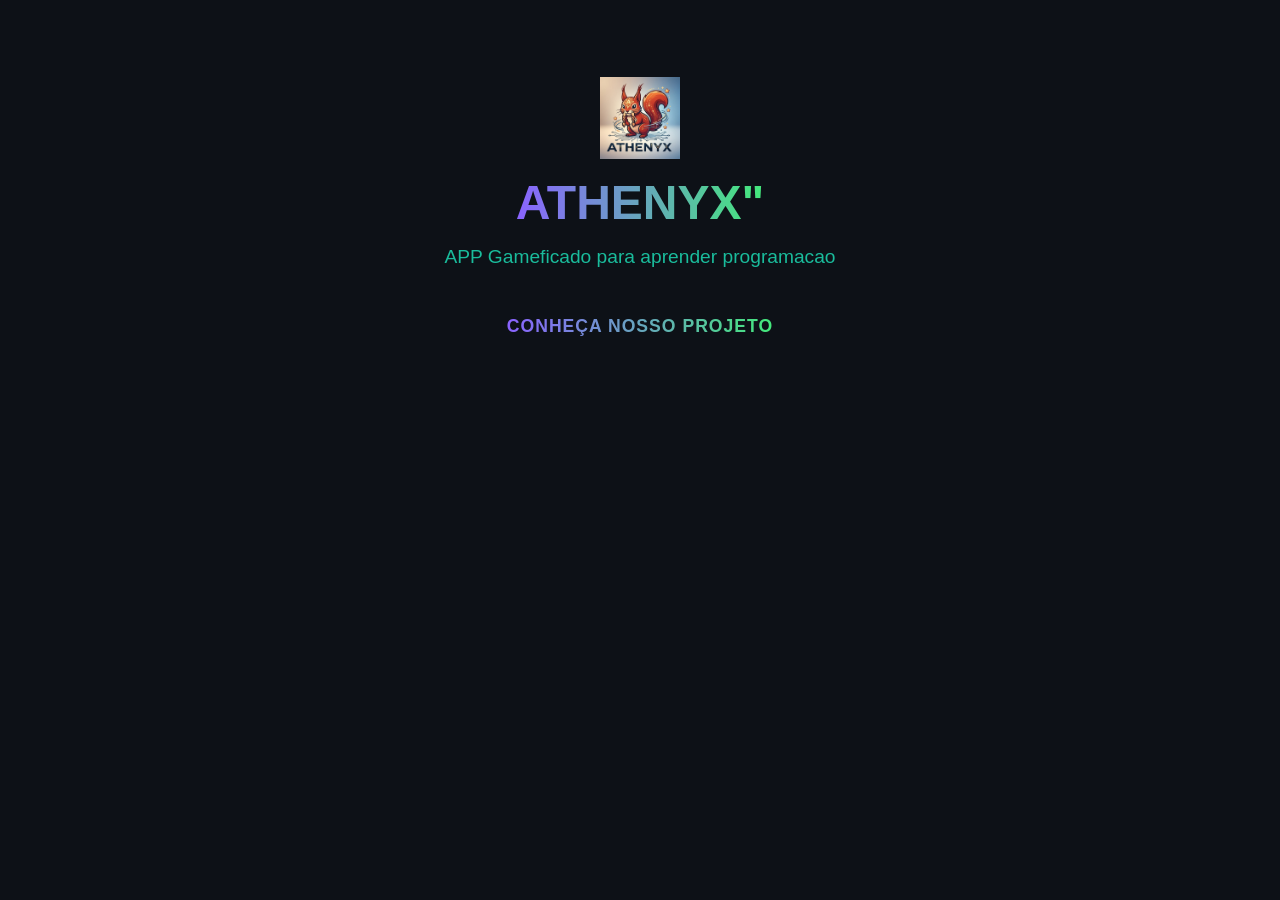
==== src/pages/index.html @ e7abbf02 "feature: criando o css e anexando a logo da marca" ====
<!DOCTYPE html>
<html lang=pt-br">
<head>
    <meta charset="UTF-8">
    <meta name="viewport" content="width=device-width, initial-scale=1.0">
    <title>ATHENYX</title>
    <link rel="stylesheet" href="../css/header.css">
</head>
<body>
    <header>
        <img src="/public/img/Esquilo-Athenyx.jpg" alt="=logo Athenyx" class="logo">
    
    <h1>ATHENYX"</h1>

    <h2>APP Gameficado para aprender programacao </h2>

    <p class="cta-text">Conheça nosso projeto </p>

    </header>
</body>
</html>
---- src/css/header.css ----
body {
    background-color: #0d1117; 
    color: white;
    font-family: 'Segoe UI', Tahoma, sans-serif;
    margin: 0;
    padding: 0;
    display: flex;
    justify-content: center;
    align-items: start; 
}

header {
    text-align: center;
    padding: 2rem;
    max-width: 800px; 
    margin-top: 5vh; 
    display: flex;
    flex-direction: column;
    align-items: center; /* Centraliza tudo horizontalmente */
}

.logo {
    width: 80px; 
    height: auto;
    margin-bottom: 1rem; /
}

h1 {
    font-family: 'Arial Black', sans-serif;
    background: linear-gradient(90deg, #8a63ff, #43e97b);
    -webkit-background-clip: text;
    -webkit-text-fill-color: transparent;
    background-clip: text;
    font-size: 3rem;
    margin: 0 0 1rem 0; /* Remove margens padrão e adiciona espaço embaixo */
}

h2 {
    color: #1abc9c;
    font-size: 1.2rem;
    margin: 0 0 1.5rem 0; 
    font-weight: normal;
}

.cta-text {
    font-family: 'Verdana', sans-serif;
    color: white;
    font-size: 1.1rem;
    margin-top: 1.5rem;
    letter-spacing: 1px; /* Um pequeno espaçamento entre as letras */
}

p {
    font-family: 'Arial Black', sans-serif;
    font-size: 1.5rem; 
    text-align: center;
    text-transform: uppercase; 
    font-weight: bold;

    /* O efeito de degradê (Gradient) */
    background: linear-gradient(90deg, #8a63ff, #43e97b);
    -webkit-background-clip: text;
    -webkit-text-fill-color: transparent;
    background-clip: text;
    
    margin-top: 20px;
}
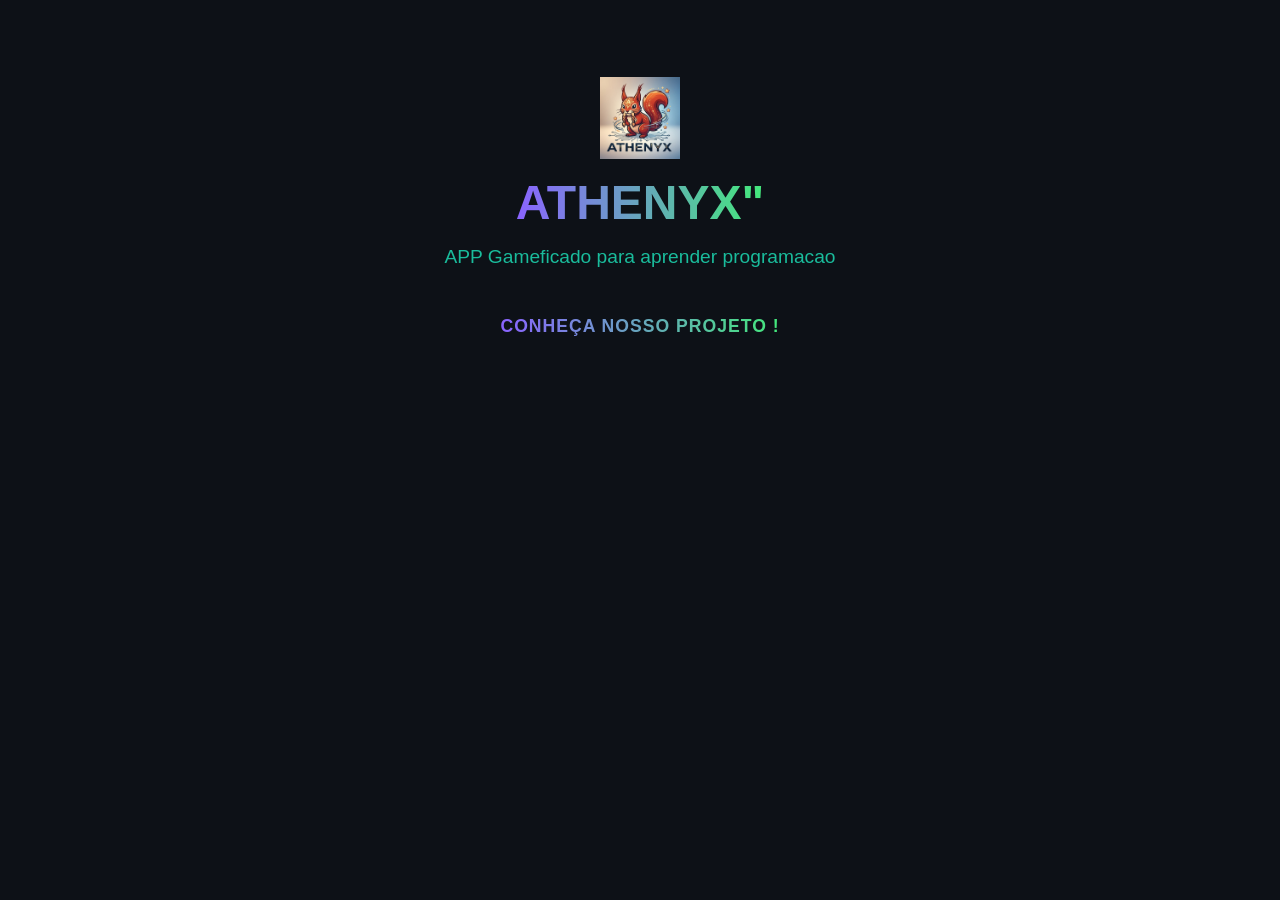
==== commit d7433c42: "Update index.html" ====
--- a/src/pages/index.html
+++ b/src/pages/index.html
@@ -14,8 +14,9 @@
 
     <h2>APP Gameficado para aprender programacao </h2>
 
-    <p class="cta-text">Conheça nosso projeto </p>
+    <p class="cta-text">Conheça nosso projeto ! </p>
 
     </header>
 </body>
-</html>+
+</html> 
